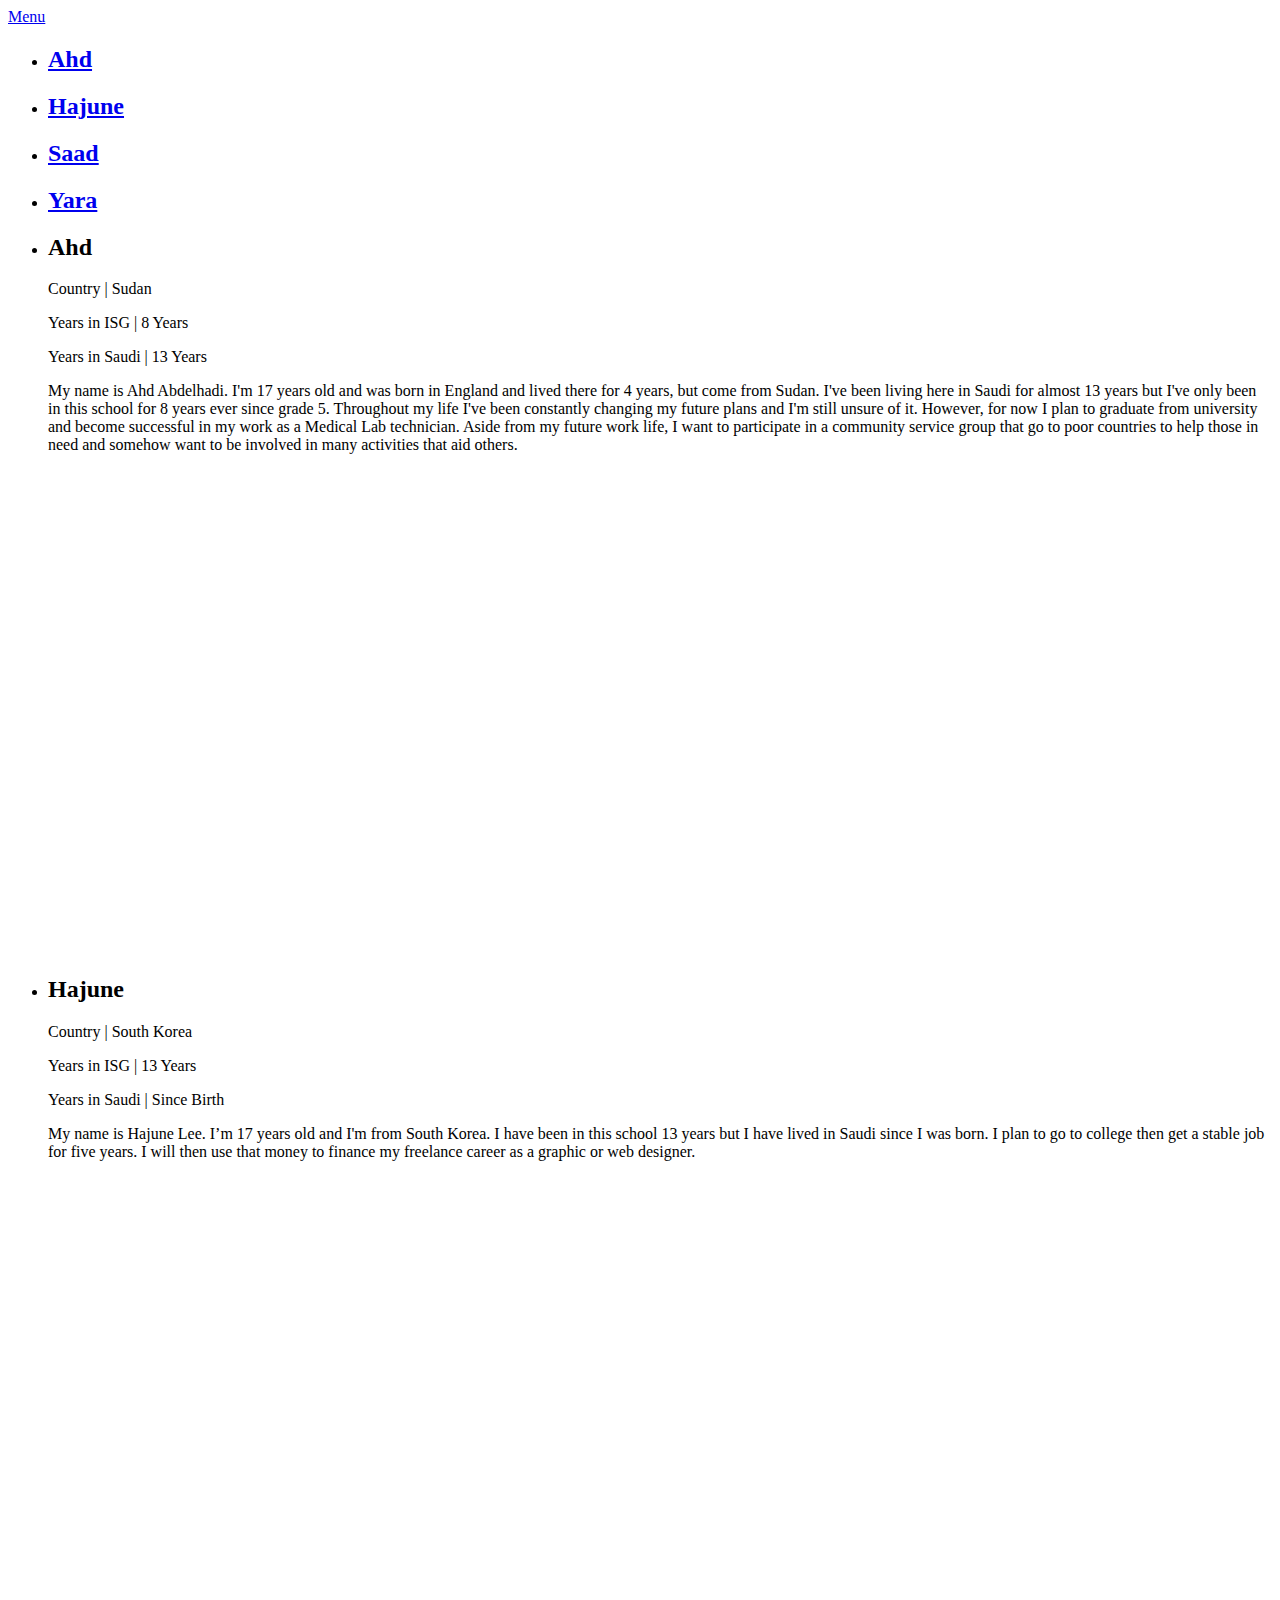
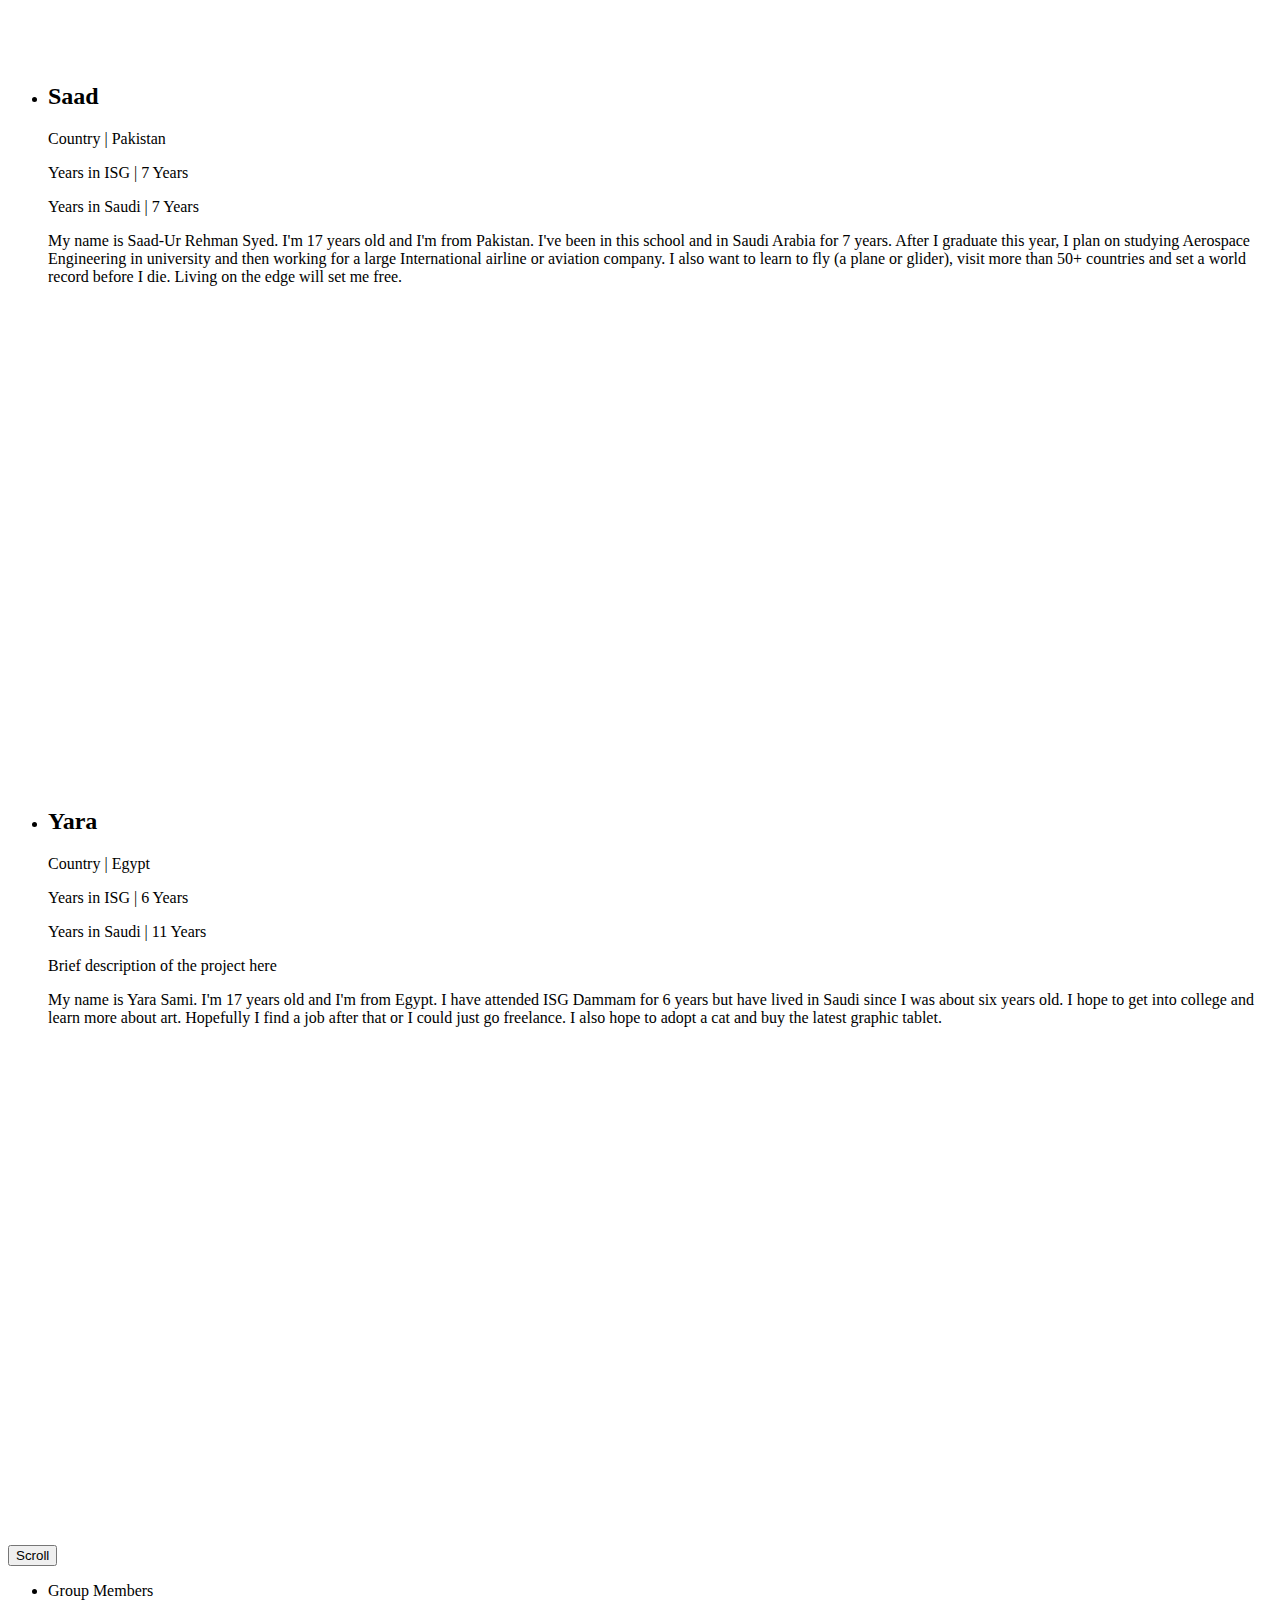
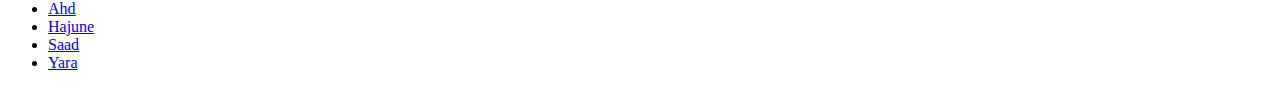
==== home.html @ 6d4a6f36 "Media addition" ====
<!doctype html>
<html lang="en" class="no-js">
<head>
	<meta charset="UTF-8">
	<meta name="viewport" content="width=device-width, initial-scale=1">
	<link href="https://fonts.googleapis.com/css?family=PT+Sans:400,700|Merriweather:400italic,400" rel="stylesheet">
	<link rel="stylesheet" href="css/home/reset.css"> <!-- CSS reset -->
	<link rel="stylesheet" href="css/home/style.css"> <!-- Resource style -->
	<script src="js/home/modernizr.js"></script> <!-- Modernizr -->
	<link rel="shortcut icon" href="favicon.ico">
	<title>Thrive</title>
	<audio src="bgm.mp3" autoplay>
	<p>If you are reading this, it is because your browser does not support the audio element.</p>
	</audio>
</head>
<body>
	<a class="cd-nav-trigger cd-text-replace" href="#primary-nav">Menu<span aria-hidden="true" class="cd-icon"></span></a>
	
	<div class="cd-projects-container">
		<ul class="cd-projects-previews">
			<li>
				<a href="#0">
					<div class="cd-project-title">
						<h2>Ahd</h2>
					</div>
				</a>
			</li>

			<li>
				<a href="#0">
					<div class="cd-project-title">
						<h2>Hajune</h2>
					</div>
				</a>
			</li>
			
			<li>
				<a href="#0">
					<div class="cd-project-title">
						<h2>Saad</h2>
					</div>
				</a>
			</li>
			
			<li>
				<a href="#0">
					<div class="cd-project-title">
						<h2>Yara</h2>
					</div>
				</a>
			</li>
		</ul> <!-- .cd-projects-previews -->

		<ul class="cd-projects">
			<li>
				<div class="preview-image">
					<div class="cd-project-title">
						<h2>Ahd</h2>
						<p>Country | Sudan</p>
						<p>Years in ISG | 8 Years</p>
						<p>Years in Saudi | 13 Years</p>
					</div> 
				</div>

				<div class="cd-project-info">
					<p>
						My name is Ahd Abdelhadi. I'm 17 years old and was born in England and lived there for 4 years, but come from Sudan. I've been living here in Saudi for almost 13 years but I've only been in this school for 8 years ever since grade 5. Throughout my life I've been constantly changing my future plans and I'm still unsure of it. However, for now I plan to graduate from university and become successful in my work as a Medical Lab technician. Aside from my future work life, I want to participate in a community service group that go to poor countries to help those in need and somehow want to be involved in many activities that aid others.
						<br><br>
						<iframe width="854" height="480" src="https://www.youtube.com/embed/Yk8hAGo3R5A" frameborder="0" allowfullscreen></iframe>
					</p>
				</div> <!-- .cd-project-info -->
			</li>

			<li>
				<div class="preview-image">
					<div class="cd-project-title">
						<h2>Hajune</h2>
						<p>Country | South Korea</p>
						<p>Years in ISG | 13 Years</p>
						<p>Years in Saudi | Since Birth</p>
					</div> 
				</div>

				<div class="cd-project-info">
					<p>
						My name is Hajune Lee. I’m 17 years old and I'm from South Korea. I have been in this school 13 years but I have lived in Saudi since I was born. I plan to go to college then get a stable job for five years. I will then use that money to finance my freelance career as a graphic or web designer.
						<br><br>
						<iframe width="854" height="480" src="https://www.youtube.com/embed/Yk8hAGo3R5A" frameborder="0" allowfullscreen></iframe>
					</p>
				</div> <!-- .cd-project-info -->
			</li>

			<li>
				<div class="preview-image">
					<div class="cd-project-title">
						<h2>Saad</h2>
						<p>Country | Pakistan</p>
						<p>Years in ISG | 7 Years</p>
						<p>Years in Saudi | 7 Years</p>
					</div> 
				</div>

				<div class="cd-project-info">
					<p>
						My name is Saad-Ur Rehman Syed. I'm 17 years old and I'm from Pakistan.  I've been in this school and in Saudi Arabia for 7 years. After I graduate this year, I plan on studying Aerospace Engineering in university and then working for a large International airline or aviation company. I also want to learn to fly (a plane or glider), visit more than 50+ countries and set a world record before I die. Living on the edge will set me free.
						<br><br>
						<iframe width="854" height="480" src="https://www.youtube.com/embed/Yk8hAGo3R5A" frameborder="0" allowfullscreen></iframe>
					</p>
				</div> <!-- .cd-project-info -->
			</li>

			<li>
				<div class="preview-image">
					<div class="cd-project-title">
						<h2>Yara</h2>
						<p>Country | Egypt</p>
						<p>Years in ISG | 6 Years</p>
						<p>Years in Saudi | 11 Years</p>
						<p>Brief description of the project here</p>
					</div> 
				</div>

				<div class="cd-project-info">
					<p>
						My name is Yara Sami. I'm 17 years old and I'm from Egypt. I have attended ISG Dammam for 6 years but have lived in Saudi since I was about six years old. I hope to get into college and learn more about art. Hopefully I find a job after that or I could just go freelance. I also hope to adopt a cat and buy the latest graphic tablet.
						<br><br>
						<iframe width="854" height="480" src="https://www.youtube.com/embed/Yk8hAGo3R5A" frameborder="0" allowfullscreen></iframe>
					</p>
				</div> <!-- .cd-project-info -->
			</li>
		</ul> <!-- .cd-projects -->

		<button class="scroll cd-text-replace">Scroll</button>
	</div> <!-- .cd-project-container -->

	<nav class="cd-primary-nav" id="primary-nav">
		<ul>
			<li class="cd-label">Group Members</li>
			<li><a href="#0">Ahd</a></li>
			<li><a href="#0">Hajune</a></li>
			<li><a href="#0">Saad</a></li>
			<li><a href="#0">Yara</a></li>
		</ul>
	</nav> <!-- .cd-primary-nav -->
<script src="js/home/jquery-2.1.1.js"></script>
<script src="js/home/main.js"></script> <!-- Resource jQuery -->
</body>
</html>
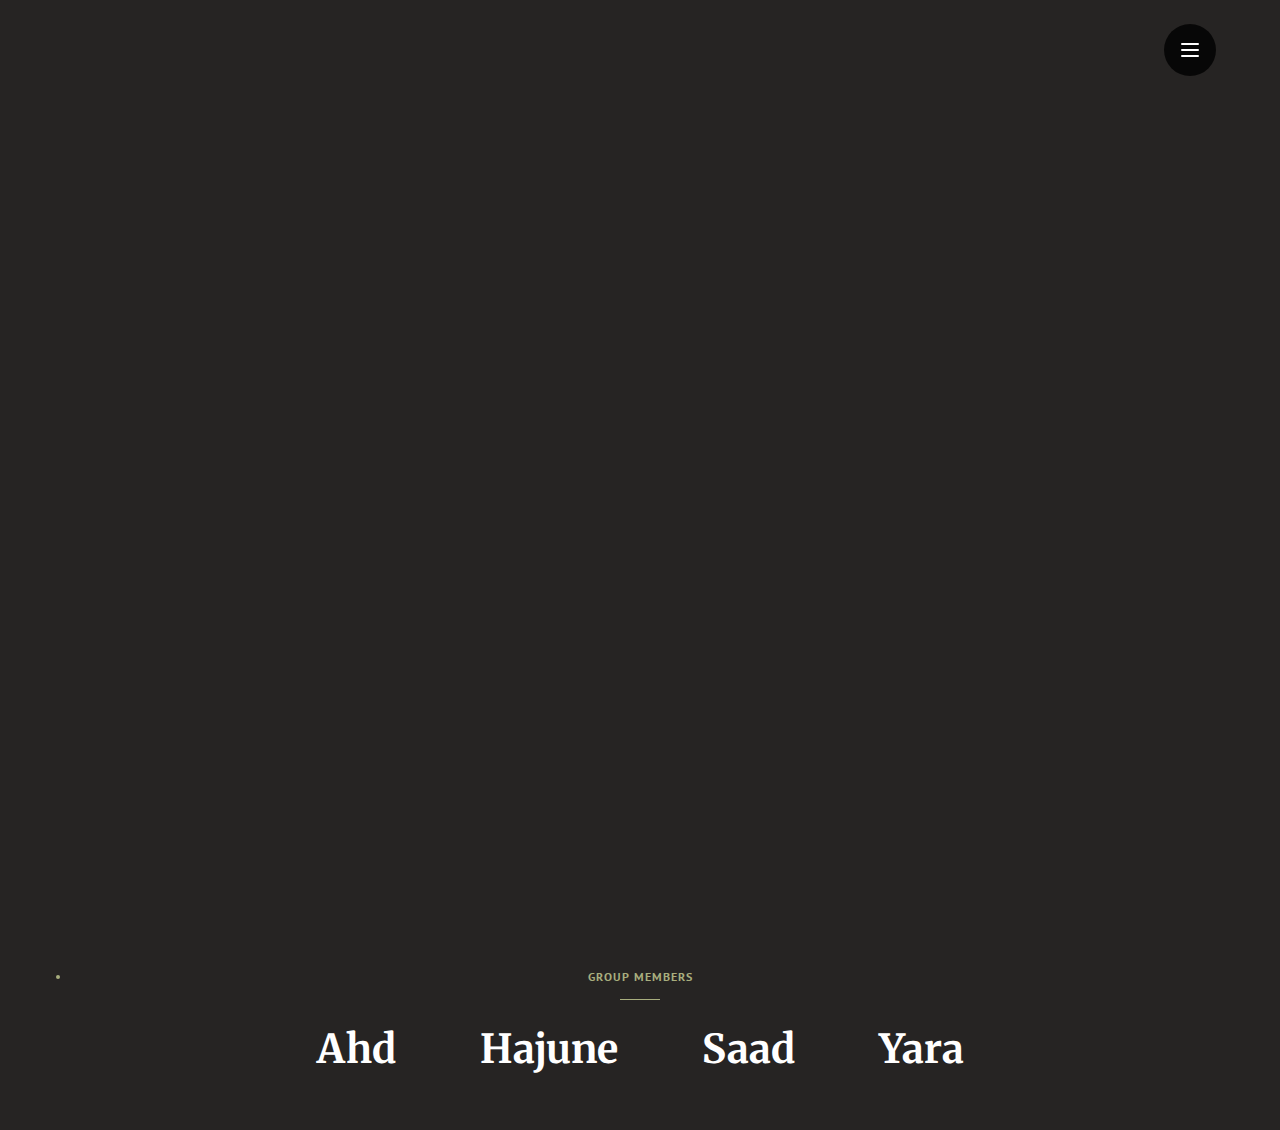
==== commit 98412103: "Update home.html" ====
--- a/home.html
+++ b/home.html
@@ -66,7 +66,7 @@
 					<p>
 						My name is Ahd Abdelhadi. I'm 17 years old and was born in England and lived there for 4 years, but come from Sudan. I've been living here in Saudi for almost 13 years but I've only been in this school for 8 years ever since grade 5. Throughout my life I've been constantly changing my future plans and I'm still unsure of it. However, for now I plan to graduate from university and become successful in my work as a Medical Lab technician. Aside from my future work life, I want to participate in a community service group that go to poor countries to help those in need and somehow want to be involved in many activities that aid others.
 						<br><br>
-						<iframe width="854" height="480" src="https://www.youtube.com/embed/Yk8hAGo3R5A" frameborder="0" allowfullscreen></iframe>
+						<iframe width="854" height="480" src="https://www.youtube.com/embed/ORkiHzZw6AM" frameborder="0" allowfullscreen></iframe>
 					</p>
 				</div> <!-- .cd-project-info -->
 			</li>
@@ -85,7 +85,7 @@
 					<p>
 						My name is Hajune Lee. I’m 17 years old and I'm from South Korea. I have been in this school 13 years but I have lived in Saudi since I was born. I plan to go to college then get a stable job for five years. I will then use that money to finance my freelance career as a graphic or web designer.
 						<br><br>
-						<iframe width="854" height="480" src="https://www.youtube.com/embed/Yk8hAGo3R5A" frameborder="0" allowfullscreen></iframe>
+						<iframe width="854" height="480" src="https://www.youtube.com/embed/YhkjhAGhghR5A" frameborder="0" allowfullscreen></iframe>
 					</p>
 				</div> <!-- .cd-project-info -->
 			</li>
@@ -104,7 +104,7 @@
 					<p>
 						My name is Saad-Ur Rehman Syed. I'm 17 years old and I'm from Pakistan.  I've been in this school and in Saudi Arabia for 7 years. After I graduate this year, I plan on studying Aerospace Engineering in university and then working for a large International airline or aviation company. I also want to learn to fly (a plane or glider), visit more than 50+ countries and set a world record before I die. Living on the edge will set me free.
 						<br><br>
-						<iframe width="854" height="480" src="https://www.youtube.com/embed/Yk8hAGo3R5A" frameborder="0" allowfullscreen></iframe>
+						<iframe width="640" height="360" src="https://www.youtube.com/embed/F7XildpLjls" frameborder="0" allowfullscreen></iframe>
 					</p>
 				</div> <!-- .cd-project-info -->
 			</li>
@@ -116,7 +116,6 @@
 						<p>Country | Egypt</p>
 						<p>Years in ISG | 6 Years</p>
 						<p>Years in Saudi | 11 Years</p>
-						<p>Brief description of the project here</p>
 					</div> 
 				</div>
 
@@ -124,7 +123,7 @@
 					<p>
 						My name is Yara Sami. I'm 17 years old and I'm from Egypt. I have attended ISG Dammam for 6 years but have lived in Saudi since I was about six years old. I hope to get into college and learn more about art. Hopefully I find a job after that or I could just go freelance. I also hope to adopt a cat and buy the latest graphic tablet.
 						<br><br>
-						<iframe width="854" height="480" src="https://www.youtube.com/embed/Yk8hAGo3R5A" frameborder="0" allowfullscreen></iframe>
+						<iframe width="854" height="480" src="https://www.youtube.com/embed/heuPfqwPEQw" frameborder="0" allowfullscreen></iframe>
 					</p>
 				</div> <!-- .cd-project-info -->
 			</li>
@@ -145,4 +144,4 @@
 <script src="js/home/jquery-2.1.1.js"></script>
 <script src="js/home/main.js"></script> <!-- Resource jQuery -->
 </body>
-</html>+</html>
--- a/css/home/style.css
+++ b/css/home/style.css
@@ -0,0 +1,787 @@
+/* -------------------------------- 
+
+Primary style
+
+-------------------------------- */
+*, *::after, *::before {
+  box-sizing: border-box;
+}
+
+html {
+  font-size: 62.5%;
+}
+
+body {
+  font-size: 1.6rem;
+  font-family: "PT Sans", sans-serif;
+  color: #ffffff;
+  background-color: #262423;
+}
+
+a {
+  color: #a8ae7e;
+  text-decoration: none;
+}
+
+/* -------------------------------- 
+
+Patterns - reusable parts of our design
+
+-------------------------------- */
+.cd-text-replace {
+  /* replace text with image */
+  color: transparent;
+  text-indent: 100%;
+  overflow: hidden;
+  white-space: nowrap;
+}
+
+/* -------------------------------- 
+
+Menu trigger
+
+-------------------------------- */
+.cd-nav-trigger {
+  position: absolute;
+  z-index: 4;
+  top: 24px;
+  right: 5%;
+  height: 52px;
+  width: 52px;
+  border-radius: 50%;
+  background-color: rgba(0, 0, 0, 0.8);
+  -webkit-transition: background 0.2s;
+  -moz-transition: background 0.2s;
+  transition: background 0.2s;
+}
+.cd-nav-trigger .cd-icon,
+.cd-nav-trigger .cd-icon::before,
+.cd-nav-trigger .cd-icon::after {
+  /* menu icon created in CSS */
+  position: absolute;
+  background-color: #ffffff;
+  border-radius: 2px;
+  /* Force Hardware Acceleration in WebKit */
+  -webkit-transform: translateZ(0);
+  -moz-transform: translateZ(0);
+  -ms-transform: translateZ(0);
+  -o-transform: translateZ(0);
+  transform: translateZ(0);
+  -webkit-backface-visibility: hidden;
+  backface-visibility: hidden;
+}
+.no-touch .cd-nav-trigger:hover {
+  background-color: black;
+}
+.cd-nav-trigger .cd-icon {
+  /* middle line of the menu icon */
+  display: inline-block;
+  width: 18px;
+  height: 2px;
+  left: 50%;
+  top: 50%;
+  bottom: auto;
+  right: auto;
+  -webkit-transform: translateX(-50%) translateY(-50%);
+  -moz-transform: translateX(-50%) translateY(-50%);
+  -ms-transform: translateX(-50%) translateY(-50%);
+  -o-transform: translateX(-50%) translateY(-50%);
+  transform: translateX(-50%) translateY(-50%);
+  -webkit-transition: -webkit-transform 0.3s, background-color 0.3s;
+  -moz-transition: -moz-transform 0.3s, background-color 0.3s;
+  transition: transform 0.3s, background-color 0.3s;
+}
+.cd-nav-trigger .cd-icon::before, .cd-nav-trigger .cd-icon::after {
+  /* upper and lower lines of the menu icon */
+  content: '';
+  top: 0;
+  right: 0;
+  width: 100%;
+  height: 100%;
+  -webkit-transition: -webkit-transform 0.3s;
+  -moz-transition: -moz-transform 0.3s;
+  transition: transform 0.3s;
+}
+.cd-nav-trigger .cd-icon::before {
+  -webkit-transform: translateY(-6px);
+  -moz-transform: translateY(-6px);
+  -ms-transform: translateY(-6px);
+  -o-transform: translateY(-6px);
+  transform: translateY(-6px);
+}
+.cd-nav-trigger .cd-icon::after {
+  -webkit-transform: translateY(6px);
+  -moz-transform: translateY(6px);
+  -ms-transform: translateY(6px);
+  -o-transform: translateY(6px);
+  transform: translateY(6px);
+}
+.cd-nav-trigger.project-open .cd-icon {
+  /* user selects a projects - transform the icon into a 'X' */
+  background-color: rgba(255, 255, 255, 0);
+}
+.cd-nav-trigger.project-open .cd-icon::before, .cd-nav-trigger.project-open .cd-icon::after {
+  background-color: white;
+}
+.cd-nav-trigger.project-open .cd-icon::before {
+  -webkit-transform: translateY(0) rotate(45deg);
+  -moz-transform: translateY(0) rotate(45deg);
+  -ms-transform: translateY(0) rotate(45deg);
+  -o-transform: translateY(0) rotate(45deg);
+  transform: translateY(0) rotate(45deg);
+}
+.cd-nav-trigger.project-open .cd-icon::after {
+  -webkit-transform: translateY(0) rotate(-45deg);
+  -moz-transform: translateY(0) rotate(-45deg);
+  -ms-transform: translateY(0) rotate(-45deg);
+  -o-transform: translateY(0) rotate(-45deg);
+  transform: translateY(0) rotate(-45deg);
+}
+.cd-nav-trigger.nav-visible .cd-icon {
+  /* user opens the navigation - transform the icon into an arrow */
+  -webkit-transform: translateY(-50%) translateX(-50%);
+  -moz-transform: translateY(-50%) translateX(-50%);
+  -ms-transform: translateY(-50%) translateX(-50%);
+  -o-transform: translateY(-50%) translateX(-50%);
+  transform: translateY(-50%) translateX(-50%);
+}
+.cd-nav-trigger.nav-visible .cd-icon::after {
+  -webkit-transform: translateX(5px) translateY(3px) rotate(-45deg) scaleX(0.5);
+  -moz-transform: translateX(5px) translateY(3px) rotate(-45deg) scaleX(0.5);
+  -ms-transform: translateX(5px) translateY(3px) rotate(-45deg) scaleX(0.5);
+  -o-transform: translateX(5px) translateY(3px) rotate(-45deg) scaleX(0.5);
+  transform: translateX(5px) translateY(3px) rotate(-45deg) scaleX(0.5);
+}
+.cd-nav-trigger.nav-visible .cd-icon::before {
+  -webkit-transform: translateX(5px) translateY(-3px) rotate(45deg) scaleX(0.5);
+  -moz-transform: translateX(5px) translateY(-3px) rotate(45deg) scaleX(0.5);
+  -ms-transform: translateX(5px) translateY(-3px) rotate(45deg) scaleX(0.5);
+  -o-transform: translateX(5px) translateY(-3px) rotate(45deg) scaleX(0.5);
+  transform: translateX(5px) translateY(-3px) rotate(45deg) scaleX(0.5);
+}
+@media only screen and (min-width: 1024px) {
+  .cd-nav-trigger.nav-visible .cd-icon {
+    -webkit-transform: translateY(-50%) translateX(-50%) rotate(-90deg);
+    -moz-transform: translateY(-50%) translateX(-50%) rotate(-90deg);
+    -ms-transform: translateY(-50%) translateX(-50%) rotate(-90deg);
+    -o-transform: translateY(-50%) translateX(-50%) rotate(-90deg);
+    transform: translateY(-50%) translateX(-50%) rotate(-90deg);
+  }
+  .cd-nav-trigger.nav-visible .cd-icon::after {
+    -webkit-transform: translateX(-5px) translateY(3px) rotate(45deg) scaleX(0.5);
+    -moz-transform: translateX(-5px) translateY(3px) rotate(45deg) scaleX(0.5);
+    -ms-transform: translateX(-5px) translateY(3px) rotate(45deg) scaleX(0.5);
+    -o-transform: translateX(-5px) translateY(3px) rotate(45deg) scaleX(0.5);
+    transform: translateX(-5px) translateY(3px) rotate(45deg) scaleX(0.5);
+  }
+  .cd-nav-trigger.nav-visible .cd-icon::before {
+    -webkit-transform: translateX(-5px) translateY(-3px) rotate(-45deg) scaleX(0.5);
+    -moz-transform: translateX(-5px) translateY(-3px) rotate(-45deg) scaleX(0.5);
+    -ms-transform: translateX(-5px) translateY(-3px) rotate(-45deg) scaleX(0.5);
+    -o-transform: translateX(-5px) translateY(-3px) rotate(-45deg) scaleX(0.5);
+    transform: translateX(-5px) translateY(-3px) rotate(-45deg) scaleX(0.5);
+  }
+}
+
+/* -------------------------------- 
+
+Projects
+
+-------------------------------- */
+.cd-projects-container {
+  position: relative;
+  z-index: 2;
+  overflow-x: hidden;
+}
+.cd-projects-container.project-open {
+  /* smooth scroll on iOS devices */
+  -webkit-overflow-scrolling: touch;
+}
+
+.cd-projects-previews {
+  position: relative;
+  z-index: 2;
+  height: 100vh;
+  width: 100vw;
+}
+.cd-projects-previews::after {
+  clear: both;
+  content: "";
+  display: table;
+}
+.project-open .cd-projects-previews {
+  pointer-events: none;
+}
+.cd-projects-previews li {
+  height: 25%;
+  width: 100%;
+  overflow: hidden;
+  -webkit-transition: -webkit-transform 0.5s;
+  -moz-transition: -moz-transform 0.5s;
+  transition: transform 0.5s;
+  /* Force Hardware Acceleration */
+  -webkit-backface-visibility: hidden;
+  backface-visibility: hidden;
+  -webkit-transform: translateZ(1px);
+  -moz-transform: translateZ(1px);
+  -ms-transform: translateZ(1px);
+  -o-transform: translateZ(1px);
+  transform: translateZ(1px);
+}
+.cd-projects-previews li.selected {
+  opacity: 0;
+  /* move selected project preview out of the viewport with no transition */
+  -webkit-transform: translateX(-100%);
+  -moz-transform: translateX(-100%);
+  -ms-transform: translateX(-100%);
+  -o-transform: translateX(-100%);
+  transform: translateX(-100%);
+  -webkit-transition: -webkit-transform 0s;
+  -moz-transition: -moz-transform 0s;
+  transition: transform 0s;
+}
+.cd-projects-previews li.slide-out {
+  -webkit-transform: translateX(-100%);
+  -moz-transform: translateX(-100%);
+  -ms-transform: translateX(-100%);
+  -o-transform: translateX(-100%);
+  transform: translateX(-100%);
+}
+.cd-projects-previews a {
+  display: block;
+  height: 100vh;
+  width: 100%;
+  /* fixes a bug on projects caption width */
+  -webkit-transform: translateY(0%);
+  -moz-transform: translateY(0%);
+  -ms-transform: translateY(0%);
+  -o-transform: translateY(0%);
+  transform: translateY(0%);
+  opacity: 0;
+  -webkit-transition: opacity 0.5s;
+  -moz-transition: opacity 0.5s;
+  transition: opacity 0.5s;
+}
+.cd-projects-previews li:nth-of-type(2) a {
+  -webkit-transform: translateY(-25%);
+  -moz-transform: translateY(-25%);
+  -ms-transform: translateY(-25%);
+  -o-transform: translateY(-25%);
+  transform: translateY(-25%);
+}
+.cd-projects-previews li:nth-of-type(3) a {
+  -webkit-transform: translateY(-50%);
+  -moz-transform: translateY(-50%);
+  -ms-transform: translateY(-50%);
+  -o-transform: translateY(-50%);
+  transform: translateY(-50%);
+}
+.cd-projects-previews li:nth-of-type(4) a {
+  -webkit-transform: translateY(-75%);
+  -moz-transform: translateY(-75%);
+  -ms-transform: translateY(-75%);
+  -o-transform: translateY(-75%);
+  transform: translateY(-75%);
+}
+.cd-projects-previews .bg-loaded a {
+  opacity: 1;
+}
+@media only screen and (min-width: 1024px) {
+  .cd-projects-previews li {
+    display: inline-block;
+    height: 100%;
+    width: 25%;
+    float: left;
+  }
+  .cd-projects-previews li.selected {
+    -webkit-transform: translateY(-100%);
+    -moz-transform: translateY(-100%);
+    -ms-transform: translateY(-100%);
+    -o-transform: translateY(-100%);
+    transform: translateY(-100%);
+  }
+  .cd-projects-previews li.slide-out {
+    -webkit-transform: translateY(-100%);
+    -moz-transform: translateY(-100%);
+    -ms-transform: translateY(-100%);
+    -o-transform: translateY(-100%);
+    transform: translateY(-100%);
+  }
+  .cd-projects-previews a {
+    /* width equal to window width */
+    width: 400%;
+  }
+  .cd-projects-previews li:nth-of-type(2) a {
+    -webkit-transform: translateX(-25%);
+    -moz-transform: translateX(-25%);
+    -ms-transform: translateX(-25%);
+    -o-transform: translateX(-25%);
+    transform: translateX(-25%);
+  }
+  .cd-projects-previews li:nth-of-type(3) a {
+    -webkit-transform: translateX(-50%);
+    -moz-transform: translateX(-50%);
+    -ms-transform: translateX(-50%);
+    -o-transform: translateX(-50%);
+    transform: translateX(-50%);
+  }
+  .cd-projects-previews li:nth-of-type(4) a {
+    -webkit-transform: translateX(-75%);
+    -moz-transform: translateX(-75%);
+    -ms-transform: translateX(-75%);
+    -o-transform: translateX(-75%);
+    transform: translateX(-75%);
+  }
+}
+
+.cd-projects {
+  position: absolute;
+  z-index: 1;
+  top: 0;
+  left: 0;
+  height: 100vh;
+  width: 100vw;
+}
+.cd-projects > li {
+  position: absolute;
+  top: 0;
+  left: 0;
+  height: 100%;
+  width: 100%;
+  opacity: 0;
+  -webkit-transition: opacity 0.3s;
+  -moz-transition: opacity 0.3s;
+  transition: opacity 0.3s;
+}
+.cd-projects > li.selected {
+  z-index: 1;
+  opacity: 1;
+  -webkit-transition: opacity 0s;
+  -moz-transition: opacity 0s;
+  transition: opacity 0s;
+}
+.cd-projects .preview-image {
+  display: block;
+  height: 100vh;
+}
+
+.cd-projects-previews a,
+.cd-projects .preview-image {
+  /* set a background image for each project */
+  background: #5b927d url(../../img/img-1.png) no-repeat center center;
+  background-size: cover;
+}
+
+.cd-projects-previews li:nth-of-type(2) a,
+.cd-projects > li:nth-of-type(2) .preview-image {
+  background: #a8ae7e url(../../img/img-2.png) no-repeat center center;
+  background-size: cover;
+}
+
+.cd-projects-previews li:nth-of-type(3) a,
+.cd-projects > li:nth-of-type(3) .preview-image {
+  background: #e7d5a4 url(../../img/img-3.png) no-repeat center center;
+  background-size: cover;
+}
+
+.cd-projects-previews li:nth-of-type(4) a,
+.cd-projects > li:nth-of-type(4) .preview-image {
+  background: #835531 url(../../img/img-4.png) no-repeat center center;
+  background-size: cover;
+}
+
+.cd-project-title {
+  position: absolute;
+  width: 100%;
+  top: calc(50% - 20px);
+  left: 0;
+  color: #ffffff;
+  -webkit-transform: translateY(-37.5vh);
+  -moz-transform: translateY(-37.5vh);
+  -ms-transform: translateY(-37.5vh);
+  -o-transform: translateY(-37.5vh);
+  transform: translateY(-37.5vh);
+  -webkit-transition: -webkit-transform 0.6s 0.2s;
+  -moz-transition: -moz-transform 0.6s 0.2s;
+  transition: transform 0.6s 0.2s;
+  text-align: center;
+  -webkit-font-smoothing: antialiased;
+  -moz-osx-font-smoothing: grayscale;
+}
+.cd-project-title::after {
+  /* line below project title */
+  content: '';
+  position: absolute;
+  left: 50%;
+  bottom: -10px;
+  width: 40px;
+  height: 1px;
+  background: #ffffff;
+  -webkit-transform: translateX(-50%) scale(0);
+  -moz-transform: translateX(-50%) scale(0);
+  -ms-transform: translateX(-50%) scale(0);
+  -o-transform: translateX(-50%) scale(0);
+  transform: translateX(-50%) scale(0);
+  -webkit-transition: -webkit-transform 0.3s;
+  -moz-transition: -moz-transform 0.3s;
+  transition: transform 0.3s;
+}
+.no-touch .cd-projects-previews a:hover .cd-project-title::after {
+  -webkit-transform: translateX(-50%) scale(1);
+  -moz-transform: translateX(-50%) scale(1);
+  -ms-transform: translateX(-50%) scale(1);
+  -o-transform: translateX(-50%) scale(1);
+  transform: translateX(-50%) scale(1);
+}
+.cd-projects .cd-project-title::after {
+  -webkit-transform: translateX(-50%) scale(1);
+  -moz-transform: translateX(-50%) scale(1);
+  -ms-transform: translateX(-50%) scale(1);
+  -o-transform: translateX(-50%) scale(1);
+  transform: translateX(-50%) scale(1);
+  -webkit-transition: -webkit-transform 0.3s 0.3s;
+  -moz-transition: -moz-transform 0.3s 0.3s;
+  transition: transform 0.3s 0.3s;
+}
+.cd-project-title h2 {
+  font-size: 2.5rem;
+  line-height: 1.5;
+  font-weight: 700;
+}
+.cd-project-title p {
+  font-size: 1.4rem;
+  font-family: "Merriweather", serif;
+  font-style: italic;
+  line-height: 1.2;
+  text-align: justify;
+  padding: .4em 2em .4em 2em;
+  opacity: .8;
+}
+@media only screen and (min-width: 1024px) {
+  .cd-project-title {
+    width: 25%;
+    top: 50vh;
+    -webkit-transform: translateX(0%);
+    -moz-transform: translateX(0%);
+    -ms-transform: translateX(0%);
+    -o-transform: translateX(0%);
+    transform: translateX(0%);
+  }
+}
+
+.cd-projects-previews li:nth-of-type(2) .cd-project-title,
+.cd-projects > li:nth-of-type(2) .cd-project-title {
+  -webkit-transform: translateY(-12.5vh);
+  -moz-transform: translateY(-12.5vh);
+  -ms-transform: translateY(-12.5vh);
+  -o-transform: translateY(-12.5vh);
+  transform: translateY(-12.5vh);
+}
+@media only screen and (min-width: 1024px) {
+  .cd-projects-previews li:nth-of-type(2) .cd-project-title,
+  .cd-projects > li:nth-of-type(2) .cd-project-title {
+    -webkit-transform: translateX(100%);
+    -moz-transform: translateX(100%);
+    -ms-transform: translateX(100%);
+    -o-transform: translateX(100%);
+    transform: translateX(100%);
+  }
+}
+
+.cd-projects-previews li:nth-of-type(3) .cd-project-title,
+.cd-projects > li:nth-of-type(3) .cd-project-title {
+  -webkit-transform: translateY(12.5vh);
+  -moz-transform: translateY(12.5vh);
+  -ms-transform: translateY(12.5vh);
+  -o-transform: translateY(12.5vh);
+  transform: translateY(12.5vh);
+}
+@media only screen and (min-width: 1024px) {
+  .cd-projects-previews li:nth-of-type(3) .cd-project-title,
+  .cd-projects > li:nth-of-type(3) .cd-project-title {
+    -webkit-transform: translateX(200%);
+    -moz-transform: translateX(200%);
+    -ms-transform: translateX(200%);
+    -o-transform: translateX(200%);
+    transform: translateX(200%);
+  }
+}
+
+.cd-projects-previews li:nth-of-type(4) a .cd-project-title,
+.cd-projects > li:nth-of-type(4) .cd-project-title {
+  -webkit-transform: translateY(37.5vh);
+  -moz-transform: translateY(37.5vh);
+  -ms-transform: translateY(37.5vh);
+  -o-transform: translateY(37.5vh);
+  transform: translateY(37.5vh);
+}
+@media only screen and (min-width: 1024px) {
+  .cd-projects-previews li:nth-of-type(4) a .cd-project-title,
+  .cd-projects > li:nth-of-type(4) .cd-project-title {
+    -webkit-transform: translateX(300%);
+    -moz-transform: translateX(300%);
+    -ms-transform: translateX(300%);
+    -o-transform: translateX(300%);
+    transform: translateX(300%);
+  }
+}
+
+li.selected .cd-project-title,
+.cd-projects > li:nth-of-type(2).selected .cd-project-title,
+.cd-projects > li:nth-of-type(3).selected .cd-project-title,
+.cd-projects > li:nth-of-type(4).selected .cd-project-title {
+  -webkit-transform: translateY(0);
+  -moz-transform: translateY(0);
+  -ms-transform: translateY(0);
+  -o-transform: translateY(0);
+  transform: translateY(0);
+}
+@media only screen and (min-width: 1024px) {
+  li.selected .cd-project-title,
+  .cd-projects > li:nth-of-type(2).selected .cd-project-title,
+  .cd-projects > li:nth-of-type(3).selected .cd-project-title,
+  .cd-projects > li:nth-of-type(4).selected .cd-project-title {
+    -webkit-transform: translateX(150%);
+    -moz-transform: translateX(150%);
+    -ms-transform: translateX(150%);
+    -o-transform: translateX(150%);
+    transform: translateX(150%);
+  }
+}
+
+.cd-projects li.selected .cd-project-title::after {
+  -webkit-transition: -webkit-transform 0.3s 0s;
+  -moz-transition: -moz-transform 0.3s 0s;
+  transition: transform 0.3s 0s;
+  -webkit-transform: translateX(-50%) scale(0);
+  -moz-transform: translateX(-50%) scale(0);
+  -ms-transform: translateX(-50%) scale(0);
+  -o-transform: translateX(-50%) scale(0);
+  transform: translateX(-50%) scale(0);
+}
+
+.touch .cd-projects li.selected .cd-project-title::after {
+  -webkit-transition: -webkit-transform 0s;
+  -moz-transition: -moz-transform 0s;
+  transition: transform 0s;
+}
+
+.cd-project-info {
+  display: none;
+  padding: 4em 0;
+  background-color: #ffffff;
+  color: #7d7c7b;
+}
+.content-visible .cd-project-info {
+  display: block;
+}
+.cd-project-info p {
+  width: 90%;
+  max-width: 800px;
+  margin: 0 auto;
+  line-height: 2;
+}
+
+.cd-projects-container .scroll {
+  display: block;
+  position: absolute;
+  z-index: 2;
+  bottom: 30px;
+  left: 50%;
+  width: 44px;
+  height: 44px;
+  /* rest button default style */
+  cursor: pointer;
+  border: none;
+  background: url("../../img/cd-icon-arrow.svg") no-repeat center center;
+  visibility: hidden;
+  -webkit-transform: translateX(-50%) scale(0);
+  -moz-transform: translateX(-50%) scale(0);
+  -ms-transform: translateX(-50%) scale(0);
+  -o-transform: translateX(-50%) scale(0);
+  transform: translateX(-50%) scale(0);
+  -webkit-transition: -webkit-transform 0.3s 0s, visibility 0s 0.3s;
+  -moz-transition: -moz-transform 0.3s 0s, visibility 0s 0.3s;
+  transition: transform 0.3s 0s, visibility 0s 0.3s;
+}
+.cd-projects-container .scroll:focus {
+  outline: none;
+}
+
+.cd-projects-container.project-open .scroll {
+  visibility: visible;
+  -webkit-transform: translateX(-50%) scale(1);
+  -moz-transform: translateX(-50%) scale(1);
+  -ms-transform: translateX(-50%) scale(1);
+  -o-transform: translateX(-50%) scale(1);
+  transform: translateX(-50%) scale(1);
+  -webkit-transition: -webkit-transform 0.4s 0s, visibility 0s 0s;
+  -moz-transition: -moz-transform 0.4s 0s, visibility 0s 0s;
+  transition: transform 0.4s 0s, visibility 0s 0s;
+  -webkit-animation: cd-translate 1.2s 0.8s;
+  -moz-animation: cd-translate 1.2s 0.8s;
+  animation: cd-translate 1.2s 0.8s;
+  -webkit-animation-iteration-count: 2;
+  -moz-animation-iteration-count: 2;
+  animation-iteration-count: 2;
+}
+
+.no-touch .cd-projects-container.project-open .scroll:hover {
+  -webkit-transform: translateX(-50%) scale(1.2);
+  -moz-transform: translateX(-50%) scale(1.2);
+  -ms-transform: translateX(-50%) scale(1.2);
+  -o-transform: translateX(-50%) scale(1.2);
+  transform: translateX(-50%) scale(1.2);
+}
+
+@-webkit-keyframes cd-translate {
+  0% {
+    -webkit-transform: translateX(-50%) scale(1);
+  }
+  50% {
+    -webkit-transform: translateY(10px) translateX(-50%) scale(1);
+  }
+  100% {
+    -webkit-transform: translateX(-50%) scale(1);
+  }
+}
+@-moz-keyframes cd-translate {
+  0% {
+    -moz-transform: translateX(-50%) scale(1);
+  }
+  50% {
+    -moz-transform: translateY(10px) translateX(-50%) scale(1);
+  }
+  100% {
+    -moz-transform: translateX(-50%) scale(1);
+  }
+}
+@keyframes cd-translate {
+  0% {
+    -webkit-transform: translateX(-50%) scale(1);
+    -moz-transform: translateX(-50%) scale(1);
+    -ms-transform: translateX(-50%) scale(1);
+    -o-transform: translateX(-50%) scale(1);
+    transform: translateX(-50%) scale(1);
+  }
+  50% {
+    -webkit-transform: translateY(10px) translateX(-50%) scale(1);
+    -moz-transform: translateY(10px) translateX(-50%) scale(1);
+    -ms-transform: translateY(10px) translateX(-50%) scale(1);
+    -o-transform: translateY(10px) translateX(-50%) scale(1);
+    transform: translateY(10px) translateX(-50%) scale(1);
+  }
+  100% {
+    -webkit-transform: translateX(-50%) scale(1);
+    -moz-transform: translateX(-50%) scale(1);
+    -ms-transform: translateX(-50%) scale(1);
+    -o-transform: translateX(-50%) scale(1);
+    transform: translateX(-50%) scale(1);
+  }
+}
+/* -------------------------------- 
+
+ Navigation
+
+-------------------------------- */
+.cd-primary-nav {
+  position: absolute;
+  z-index: 1;
+  top: 0;
+  left: 0;
+  height: 100%;
+  width: 100%;
+  overflow: auto;
+  text-align: center;
+  opacity: 0;
+  -webkit-transition: opacity 0.6s;
+  -moz-transition: opacity 0.6s;
+  transition: opacity 0.6s;
+  /* vertically align its content */
+  display: table;
+}
+.cd-primary-nav ul {
+  /* vertically align inside nav */
+  display: table-cell;
+  vertical-align: middle;
+}
+.cd-primary-nav a {
+  display: inline-block;
+  padding: .4em 1em;
+  border-radius: 4px;
+  -webkit-transition: background 0.2s;
+  -moz-transition: background 0.2s;
+  transition: background 0.2s;
+  color: #ffffff;
+  font-family: "Merriweather", serif;
+  font-size: 2.4rem;
+  font-weight: 700;
+  -webkit-font-smoothing: antialiased;
+  -moz-osx-font-smoothing: grayscale;
+}
+.no-touch .cd-primary-nav a:hover {
+  background-color: #a8ae7e;
+}
+.cd-primary-nav .cd-label {
+  position: relative;
+  margin: 2.4em 0 2em;
+  color: #a8ae7e;
+  text-transform: uppercase;
+  font-weight: 700;
+  font-size: 1.2rem;
+  letter-spacing: 1px;
+}
+.cd-primary-nav .cd-label::after {
+  /* line below .cd-label*/
+  content: '';
+  position: absolute;
+  left: 50%;
+  right: auto;
+  -webkit-transform: translateX(-50%);
+  -moz-transform: translateX(-50%);
+  -ms-transform: translateX(-50%);
+  -o-transform: translateX(-50%);
+  transform: translateX(-50%);
+  bottom: -16px;
+  height: 1px;
+  width: 40px;
+  background-color: currentColor;
+}
+.cd-primary-nav.nav-visible {
+  opacity: 1;
+}
+.cd-primary-nav.nav-clickable {
+  z-index: 3;
+}
+.no-csstransitions .cd-primary-nav.nav-visible {
+  z-index: 3;
+}
+@media only screen and (min-width: 1170px) {
+  .cd-primary-nav a {
+    font-size: 4rem;
+  }
+}
+
+/* -------------------------------- 
+
+JavaScript Disabled
+
+-------------------------------- */
+.no-js .cd-primary-nav {
+  display: block;
+  position: static;
+  opacity: 1;
+  margin-bottom: 1.5em;
+}
+.no-js .cd-primary-nav ul {
+  display: block;
+  padding: 0 5%;
+}
+.no-js .cd-primary-nav ul::after {
+  clear: both;
+  content: "";
+  display: table;
+}
+.no-js .cd-primary-nav li:not(.cd-label) {
+  display: inline-block;
+}
